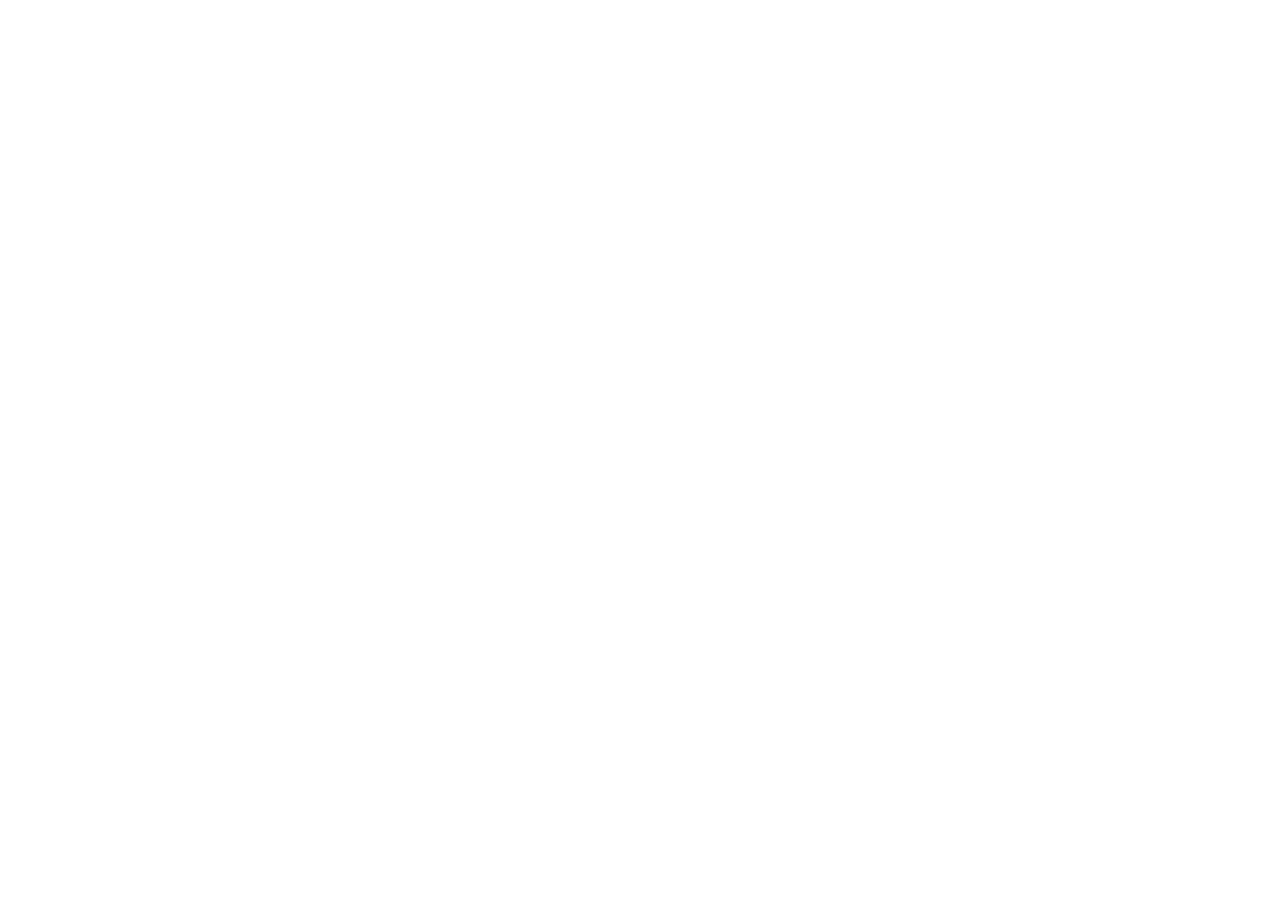
==== index.html @ 20dd8d47 "Archivos html y css del proyecto de frontend" ====
<!DOCTYPE html>
<html lang="en">
<head>
    <meta charset="UTF-8">
    <meta http-equiv="X-UA-Compatible" content="IE=edge">
    <meta name="viewport" content="width=device-width, initial-scale=1.0">
    <link rel="preconnect" href="https://fonts.googleapis.com">
    <link rel="preconnect" href="https://fonts.gstatic.com" crossorigin>
    <link href="https://fonts.googleapis.com/css2?family=Quicksand:wght@300;500;700&display=swap" rel="stylesheet">
    <title>Document</title>
    <style>
        :root {
            --white: #FFFFFF;
            --black: #000000;
            --very-light-pink: #C7C7C7;
            --text-input-field: #F7F7F7;
            --hospital-green: #ACD9B2;
        }
        body {
            font-family: 'Quicksand', sans-serif;
        }
    </style>
</head>
<body>
    
</body>
</html>
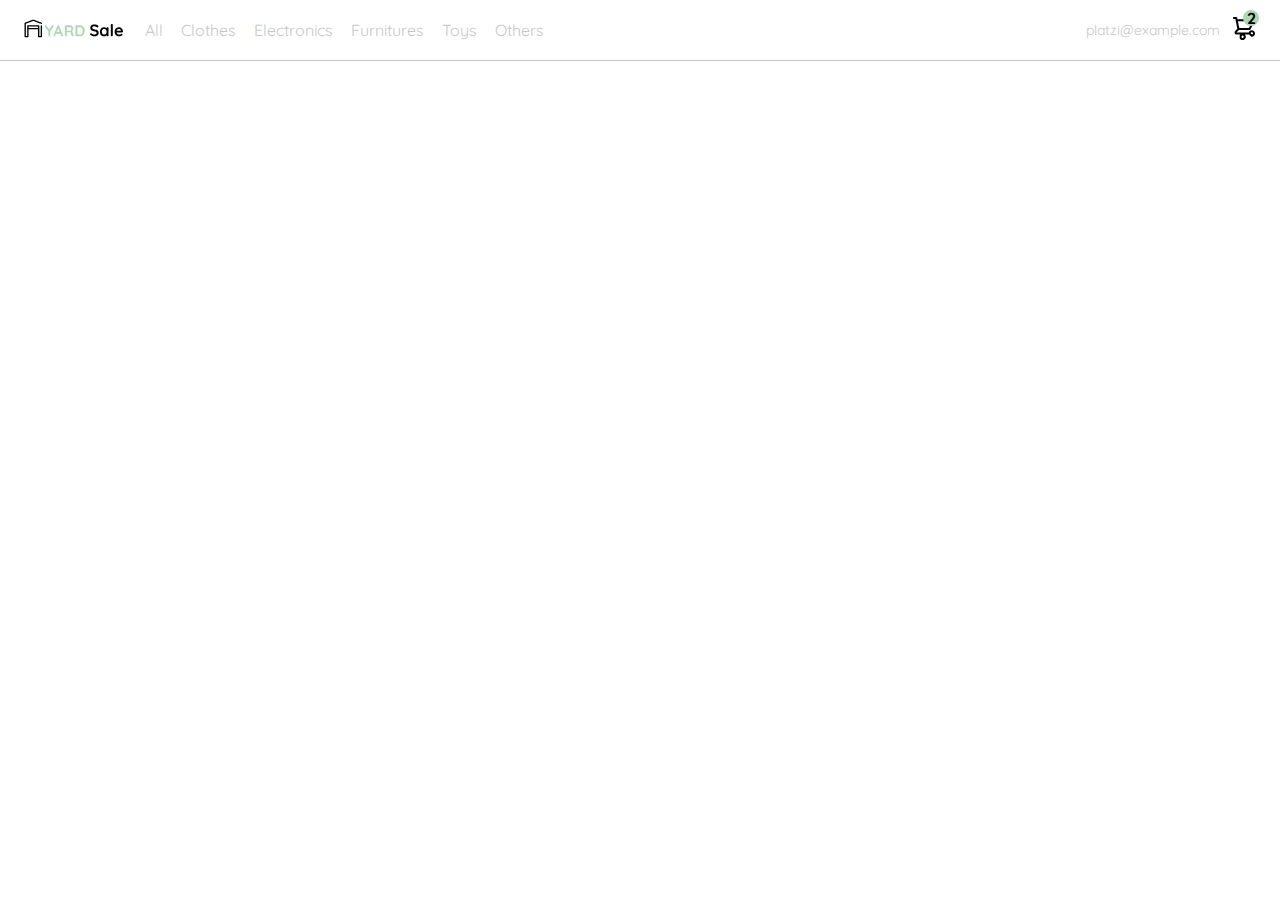
==== commit 5369ec60: "funciones a navbar mobile/desktop" ====
--- a/index.html
+++ b/index.html
@@ -7,21 +7,104 @@
     <link rel="preconnect" href="https://fonts.googleapis.com">
     <link rel="preconnect" href="https://fonts.gstatic.com" crossorigin>
     <link href="https://fonts.googleapis.com/css2?family=Quicksand:wght@300;500;700&display=swap" rel="stylesheet">
-    <title>Document</title>
-    <style>
-        :root {
-            --white: #FFFFFF;
-            --black: #000000;
-            --very-light-pink: #C7C7C7;
-            --text-input-field: #F7F7F7;
-            --hospital-green: #ACD9B2;
-        }
-        body {
-            font-family: 'Quicksand', sans-serif;
-        }
-    </style>
+    <link rel="stylesheet" href="./styles.css">
+
+    <title>YardSale: tienda online</title>
 </head>
 <body>
+    <nav>
+        <img src="./icons/icon_menu.svg" alt="menu" class="menu">
+
+        <div class="navbar-left">
+            <img src="./logos/logo_yard_sale.svg" alt="logo" class="logo">
+            <ul>
+                <li>
+                    <a href="">All</a>
+                </li>
+                <li>
+                    <a href="">Clothes</a>
+                </li>
+                <li>
+                    <a href="">Electronics</a>
+                </li>
+                <li>
+                    <a href="">Furnitures</a>
+                </li>
+                <li>
+                    <a href="">Toys</a>
+                </li>
+                <li>
+                    <a href="">Others</a>
+                </li>
+            </ul>
+        </div>
+        <div class="navbar-right">
+            <ul>
+            <li class="navbar-email">platzi@example.com</li>
+            <li class="navbar-shopping-cart">
+                <img src="./icons/icon_shopping_cart.svg" alt="shopping-cart">
+                <div>2</div>
+            </li>
+        </ul>
+        </div>
+        <div class="desktop-menu inactive">
+            <ul>
+                <li>
+                    <a href="/" class="title">My orders</a>
+                </li>
+                <li>
+                    <a href="/" class="title">My account</a>
+                </li>
+                <li>
+                    <a href="/" class="title">Sing out</a>
+                </li>
+            </ul>
+        </div>
+        <div class="mobile-menu inactive">
+            <ul>
+                <li>
+                    <a href="/">CATEGORIES</a>
+                </li>
+                <li>
+                    <a href="/">All</a>
+                </li>
+                <li>
+                    <a href="/">Clothes</a>
+                </li>
+                <li>
+                    <a href="/">Electronics</a>
+                </li>
+                <li>
+                    <a href="/">Furnitures</a>
+                </li>
+                <li>
+                    <a href="/">Toys</a>
+                </li>
+                <li>
+                    <a href="/">Other</a>
+                </li>
+            </ul>
     
+            <ul>
+                <li>
+                    <a href="/">My orders</a>
+                </li>
+                <li>
+                    <a href="/">My account</a>
+                </li>
+            </ul>
+    
+            <ul>
+                <li>
+                    <a href="/" class="email">platzi@example.com</a>
+                </li>
+                <li>
+                    <a href="/" class="sig-nout">Sign out</a>
+                </li>
+            </ul>
+        </div>
+    </nav>
+
+    <script src="./main.js"></script>
 </body>
 </html>--- a/styles.css
+++ b/styles.css
@@ -0,0 +1,179 @@
+/* CSS General */
+:root { /*constantes que se pueden llamar en cualquier parte. Por EJ: var(--sm)*/
+    --white: #FFFFFF;
+    --black: #000000;
+    --very-light-pink: #C7C7C7;
+    --text-input-field: #F7F7F7;
+    --hospital-green: #ACD9B2;
+    --sm: 14px;
+    --md: 16px;
+    --lg: 18px
+}
+body {
+    margin: 0;
+    font-family: 'Quicksand', sans-serif;
+}
+.inactive {
+    display: none;
+}
+
+/* Navbar Menu Desktop */
+nav {
+    display: flex;
+    justify-content: space-between;
+    padding: 0 24px;
+    border-bottom: 1px solid var(--very-light-pink);
+}
+.menu {
+    display: none;
+}
+.logo {
+    width: 100px;
+}
+.navbar-left ul,
+.navbar-right ul {
+    list-style: none;
+    padding: 0;
+    margin: 0;
+    display: flex;
+    align-items: center;
+    height: 60px;
+}
+.navbar-left {
+    display: flex;
+}
+.navbar-left ul {
+    margin-left: 12px;
+}
+.navbar-left ul li a,
+.navbar-right ul li a {
+    text-decoration: none;
+    color: var(--very-light-pink);
+    border: 1px solid var(--white);
+    padding: 8px;
+    border-radius: 8px;
+}
+.navbar-left ul li a:hover,
+.navbar-right ul li a:hover {
+    border: 1px solid var(--hospital-green);
+    color: var(--hospital-green);
+    /*cambia el color de la letra cuando ponemos el mouse sobre una palabra*/
+}
+.navbar-email {
+    color: var(--very-light-pink);
+    cursor: pointer;
+    font-size: var(--sm);
+    margin-right: 12px;
+}
+.navbar-shopping-cart {
+    position: relative;
+}
+.navbar-shopping-cart div {
+    width: 16px;
+    height: 16px;
+    background-color: var(--hospital-green);
+    border-radius: 50%;
+    font-size: var(--sd);
+    font-weight: bold;
+    position: absolute;
+    top: -6px;
+    right: -3px;
+    display: flex;
+    justify-content: center;
+    align-items: center;
+}
+.desktop-menu {
+    position: absolute;
+    top: 60px;
+    right: 60px;
+    background: var(--white);
+    width: 100px;
+    height: auto;
+    border: 1px solid var(--very-light-pink);
+    border-radius: 6px;
+    padding: 20px 20px 0 20px;
+}
+.desktop-menu ul {
+    list-style: none;
+    padding: 0;
+    margin: 0;
+}
+.desktop-menu ul li{
+    text-align: end;
+}
+.desktop-menu ul li:nth-child(1), 
+.desktop-menu ul li:nth-child(2) {
+    font-weight: bold;
+}
+.desktop-menu ul li:last-child{
+    padding-top: 20px;
+    border-top: 1px solid var(--very-light-pink);
+}
+.desktop-menu ul li:last-child a{
+    color: var(--hospital-green);
+    font-size:  var(--sm);
+}
+.desktop-menu ul li a {
+    color: (black);
+    text-decoration: none;
+    margin-bottom: 20px;
+    display: inline-block;
+}
+
+/* Navbar mobile Menu */
+.mobile-menu {
+    position: absolute;
+    top: 60px;
+    padding: 24px;
+    }
+    .mobile-menu a {
+        text-decoration: none;
+        color: var(--black);
+        font-weight: bold;
+    }
+    .mobile-menu ul {
+        padding: 0;
+        margin: 24px 0 0;
+        list-style: none;
+    }
+    .mobile-menu ul:nth-child(1) {
+        border-bottom: 1px solid var(--very-light-pink);
+    }
+    .mobile-menu ul li{
+        margin-bottom: 24px;
+    }
+    .email {
+        font-size: var(--sm);
+        font-weight: 300 !important;
+    }
+    .sign-out {
+        font-size: var(--sm);
+        color: var(--hospital-green) !important;
+    }
+    .mobile-menu ul:last-child{
+        position: absolute;
+        bottom: 0;
+    }
+
+
+@media(max-width: 640px) {
+    .menu {
+        display: block;
+        cursor: pointer;
+    }
+    .navbar-left ul {
+        display: none;
+    }
+    .navbar-email {
+        display: none;
+    }
+    .desktop-menu{
+        display: none;
+    }
+}
+
+@media(min-width: 641px) {
+    .mobile-menu {
+        display: none;
+    }
+}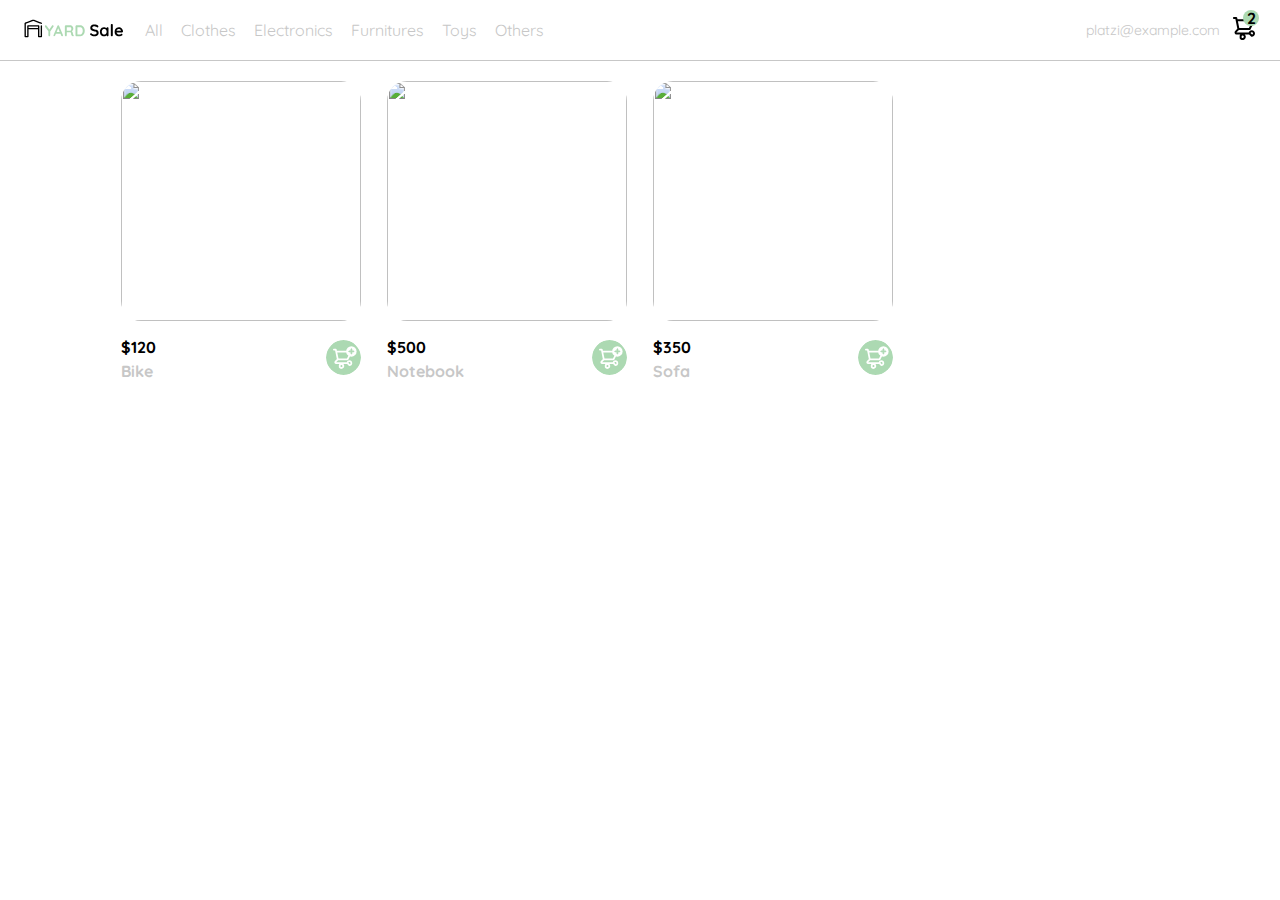
==== commit 4597f557: "Lista de productos: HTML a partir de arrays" ====
--- a/index.html
+++ b/index.html
@@ -105,6 +105,47 @@
         </div>
     </nav>
 
+    <aside class="product-detail inactive">
+        <div class="title-container">
+            <img src="./icons/flechita.svg" alt="arrow">
+            <h1 class="title">My order</h1>
+        </div>
+
+        <div class="my-order-content">
+    </div>
+        <div class="shopping-cart">
+            <figure>
+                <img src="https://images.pexels.com/photos/100582/pexels-photo-100582.jpeg?auto=compress&cs=tinysrgb&w=300" alt="bike">
+            </figure>
+            <p>Bike</p>
+            <p>$30,00</p>
+            <img src="./icons/icon_close.png" alt="close">
+        </div>
+        <div class="shopping-cart">
+            <figure>
+                <img src="https://images.pexels.com/photos/100582/pexels-photo-100582.jpeg?auto=compress&cs=tinysrgb&w=300" alt="bike">
+            </figure>
+            <p>Bike</p>
+            <p>$30,00</p>
+            <img src="./icons/icon_close.png" alt="close">
+        </div>
+        <div class="order">
+            <p>
+                <span>Total</span>
+            </p>
+            <p>$560.00</p>
+        </div>
+    </div>
+    <button class="primary-button">
+        Checkout
+    </button>
+    </aside>
+
+    <section class="main-container">
+        <div class="cards-container">
+        </div>
+    </section>
+
     <script src="./main.js"></script>
 </body>
 </html>--- a/styles.css
+++ b/styles.css
@@ -122,6 +122,7 @@
 
 /* Navbar mobile Menu */
 .mobile-menu {
+    background-color: var(--white);
     position: absolute;
     top: 60px;
     padding: 24px;
@@ -155,6 +156,135 @@
         bottom: 0;
     }
 
+    /* Aside (product detail y carrito) */
+    .product-detail {
+        background-color: var(--white);
+        width: 360px;
+        padding: 0 24px;
+        position: absolute;
+        right: 0;
+    }
+    .title-container {
+        display: flex;
+    }
+    .title-container img{
+        transform: rotate(180deg);
+        margin-right: 14px;
+    }
+    .title {
+        font-size: var(--lg);
+        font-weight: bold;
+    }
+    .primary-button {
+        background-color: var(--hospital-green);
+        border-radius: 8px;
+        border: none;
+        color: var(--white);
+        width: 100%;
+        cursor: pointer;
+        font-size: var(--md);
+        font-weight: bold;
+        height: 50px;
+    }
+    .my-order-content {
+        display: grid;
+        grid-template-rows: auto 1fr auto;
+        width: 300px;
+    }
+    .my-order-content {
+        display: flex;
+        flex-direction: column;
+    }
+    .order {
+        display: grid;
+        grid-template-columns: auto 1fr;
+        gap: 16px;
+        align-items: center;
+        background-color: var(--text-input-field);
+        margin-bottom: 24px;
+        border-radius: 8px;
+        padding: 0 24px;
+    }
+    .order p:nth-child(1) {
+        display: flex;
+        flex-direction: column;
+    }
+    .order p span:nth-child(1) {
+        font-size: var(--md);
+        font-weight: bold;
+    }
+    .order p:nth-child(2) {
+        text-align: end;
+        font-weight: bold;
+    }
+    .shopping-cart {
+        display: grid;
+        grid-template-columns: auto 1fr auto auto;
+        gap: 16px;
+        margin-bottom: 24px;
+        align-items: center;
+    }
+    .shopping-cart figure {
+        margin: 0;
+    }
+    .shopping-cart figure img {
+        width: 70px;
+        height: 70px;
+        border-radius: 20px;
+        object-fit: cover;
+    }
+    .shopping-cart p:nth-child(2) {
+        color: var(--very-light-pink);
+    }
+    .shopping-cart p:nth-child(3) {
+        font-size: var(--md);
+        font-weight: bold;
+    }
+
+
+    /* Product List */
+    .cards-container {
+        display: grid;
+        grid-template-columns: repeat(auto-fill, 240px);
+        gap: 26px;
+        place-content: center;
+        margin-top: 20px;
+    }
+    .product-card {
+        width: 240px;
+    }
+    .product-card img {
+        width: 240px;
+        height: 240px;
+        border-radius: 20px;
+        object-fit: cover;
+    }
+    .product-info {
+        display: flex;
+        justify-content: space-between;
+        align-items: center;
+        margin-top: 12px;
+    }
+    .product-info figure {
+        margin: 0;
+    }
+    .product-info figure img{
+        width: 35px;
+        height: 35px;
+    }
+    .product-info div p:nth-child(1){
+        font-weight: bold;
+        font-size: var(--md);
+        margin-top: 0px;
+        margin-bottom: 4px;
+    }   
+    .product-info div p:nth-child(2){
+        font-weight: bold;
+        font-size: var(--sd);
+        margin-top: 0;
+        margin-bottom: 0;
+        color: var(--very-light-pink);
+    }       
 
 @media(max-width: 640px) {
     .menu {
@@ -170,6 +300,19 @@
     .desktop-menu{
         display: none;
     }
+    .product-detail {
+        width: 100%;
+    }
+    .cards-container {
+        grid-template-columns: repeat(auto-fill, 140px);
+    }
+    .product-card {
+        width: 140px;
+    }
+    .product-card img {
+        width: 140px;
+        height: 140px;
+    }
 }
 
 @media(min-width: 641px) {
